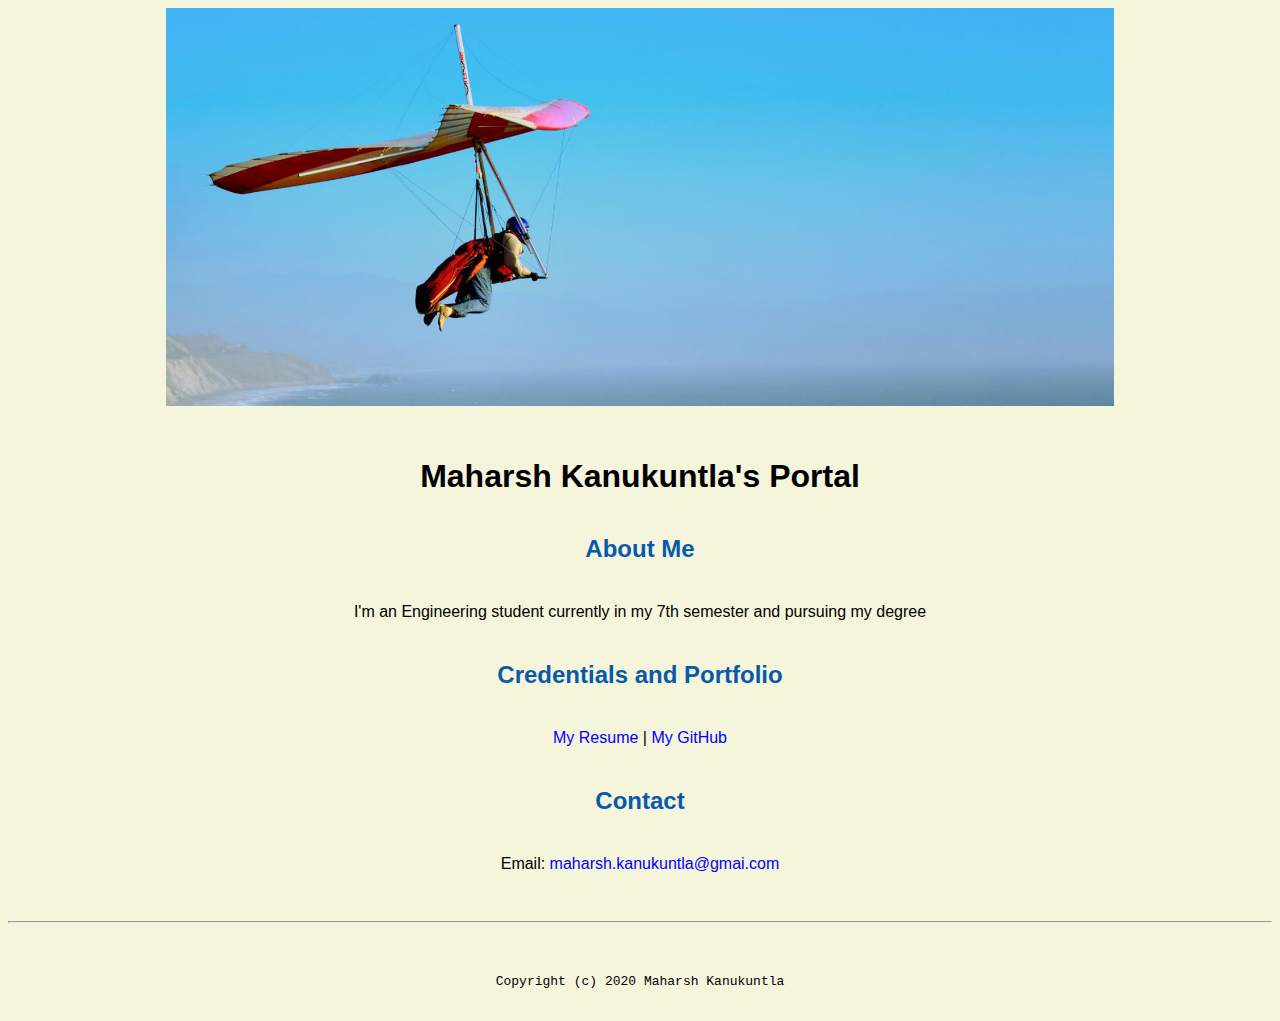
==== index.html @ 496f6b5e "Update index.html" ====
<!doctype html>

<!-- this is a comment for human! -->

<html lang="en">

  <header>
    <title>Maharsh Kanukuntla's Portal</title>
    <link rel="stylesheet" href="css/master.css">
    <link rel="FaviconIcon" href="favicon.ico" type="image/x-icon">
    <link rel="shortcut" href="favicon.ico" type="image/x-icon">
    <meta name="viewport" content="width=device-width, initial-scale=1,shrink-to-fit=no">
    <meta name="name" content="Maharsh Kanukuntla's Portal">
    <meta  name="robots" content="noindex,nofollow">
  </header>

  <body>
    <img src="images/banner.jpg" width="75% " alt="banner">
   <h1>Maharsh Kanukuntla's Portal</h1>
    <h2>About Me</h2>
    <p>I'm an Engineering student currently in my 7th semester and pursuing my degree  </p>
    <h2>Credentials and Portfolio</h2>

    <p><a href="resume.html">My Resume</a> | <a href="https://github.com/kMaharsh">My GitHub </a></p>
    <h2>Contact</h2>

    <p>Email: <a href="mailto:maharsh.kanukuntla@gmail.com">maharsh.kanukuntla@gmai.com</a></p>
  </body>

  <footer>
    <hr>
    <code>Copyright (c) 2020 Maharsh Kanukuntla</code>

  </footer>

</html>
---- css/master.css ----
/* Cascading stylesheet for the website */

/* Text inside these asterisks and slashes are comments for human */

  a {
    color: blue;
    /* set the text color to blue here */
    text-decoration: none; /* This means we do not want hyperlinks to be underlined */
  }

  a:hover {
    color: red;
    /* set the text color to red here */
    text-decoration: none; /* This means we do not want hyperlinks to be underlined */
  }

  body {
    background-color: beige;
    color: :black;
    font-family: Arial,Helvetica,sans-serif;
    text-align: center;
    /* set the background color here */
    /* set the text color to black here */
    /* set the font here */
    /* set the text alignment here */
   }

  footer {
    margin-top: 2rem;
    margin-bottom: 2rem;
  }

  h1 {
    margin-bottom: 0.5rem;
    margin-top: 3rem;
   }

  h2 {
    color: #075AAB;
    margin-bottom: 2.5rem;
    margin-top: 2.5rem;
    /* set the text color of to #075AAB here */
    /* set both the bottom margin and top margin to 2.5rem here */
   }

  h3 {
    margin-bottom: 0;
    margin-top: 2rem;
  }

  h4 {
    margin-bottom: 1rem;
    margin-top: 0.5rem;
  }

  h5 {
    margin-top: 0.5rem;
  }

  hr {
    margin-bottom: 3rem;
    margin-top: 3rem;
  }

  /* this controls how the bullet points in the resume page looks */
  ul {
    display: table;
    margin: 0 auto;
    text-align: left;
  }
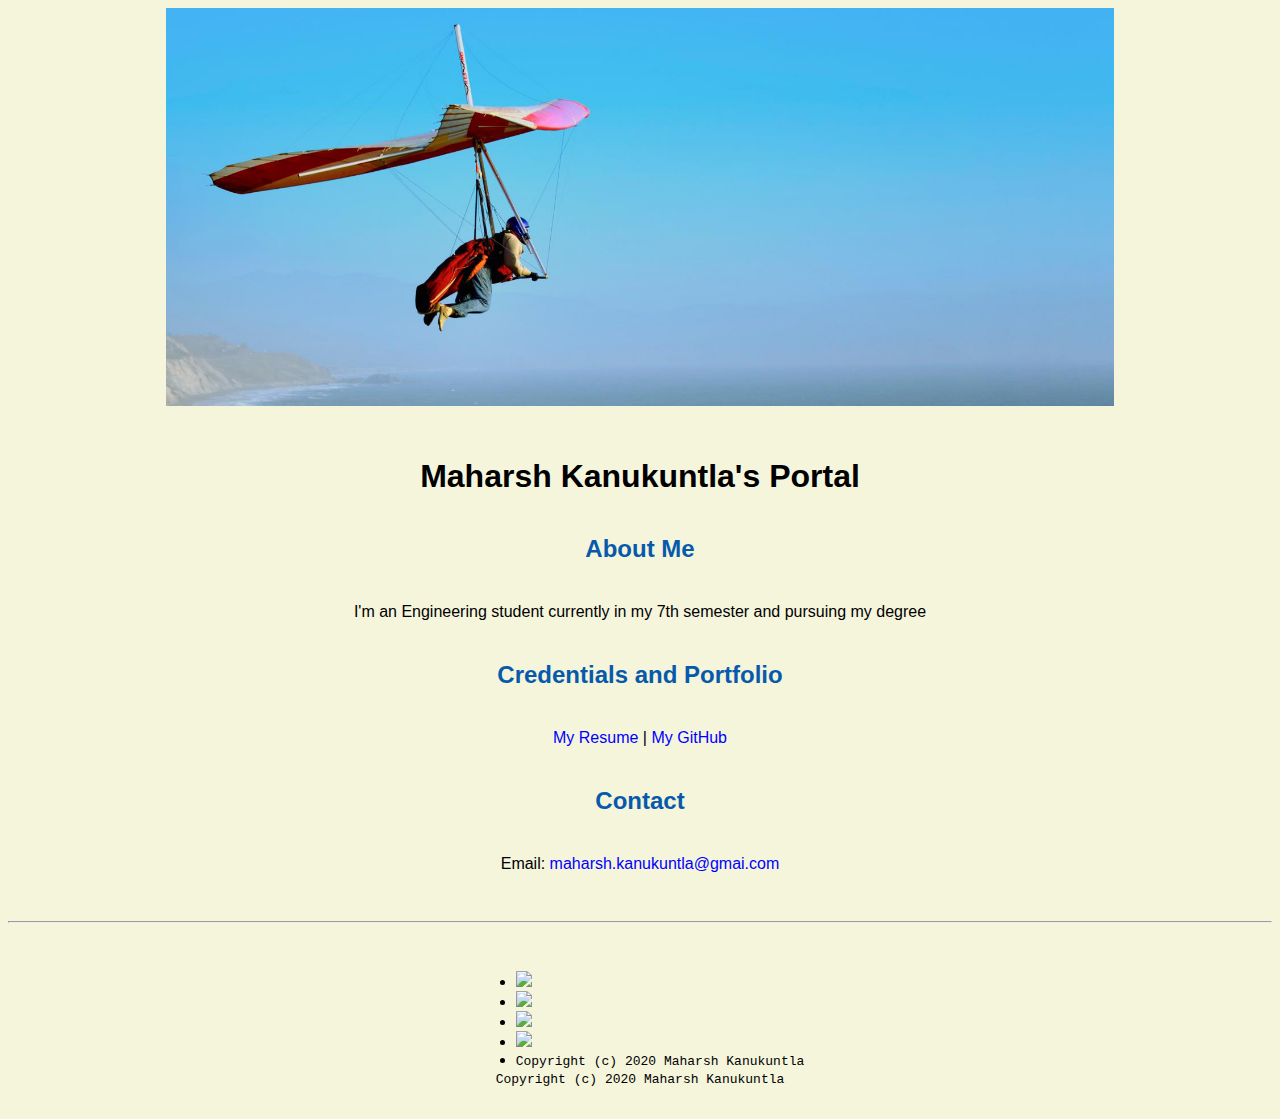
==== commit 890b32fc: "Update index.html" ====
--- a/index.html
+++ b/index.html
@@ -29,7 +29,14 @@
 
   <footer>
     <hr>
-    <code>Copyright (c) 2020 Maharsh Kanukuntla</code>
+    <ul class="social-icons">
+    <li><a href="http://www.facebook.com/9441106812"><img src='images/Facebook_2.png' /></a></li>
+    <li><a href="http://www.twitter.com"><img src='images/Twitter_2.png' /></a></li>
+    <li><a href="http://www.instagram.com/maharsh_k"><img src='images/Instagram_2.png' /></a></li>
+    <li><a href="http://linkedin.com/in/kanukuntla-maharsh-388757151"><img src='images/Linkedin_2.png' /></a></li>
+  <li>  <code>Copyright (c) 2020 Maharsh Kanukuntla</code></li>
+</ul>
+  <code>Copyright (c) 2020 Maharsh Kanukuntla</code>
 
   </footer>
 
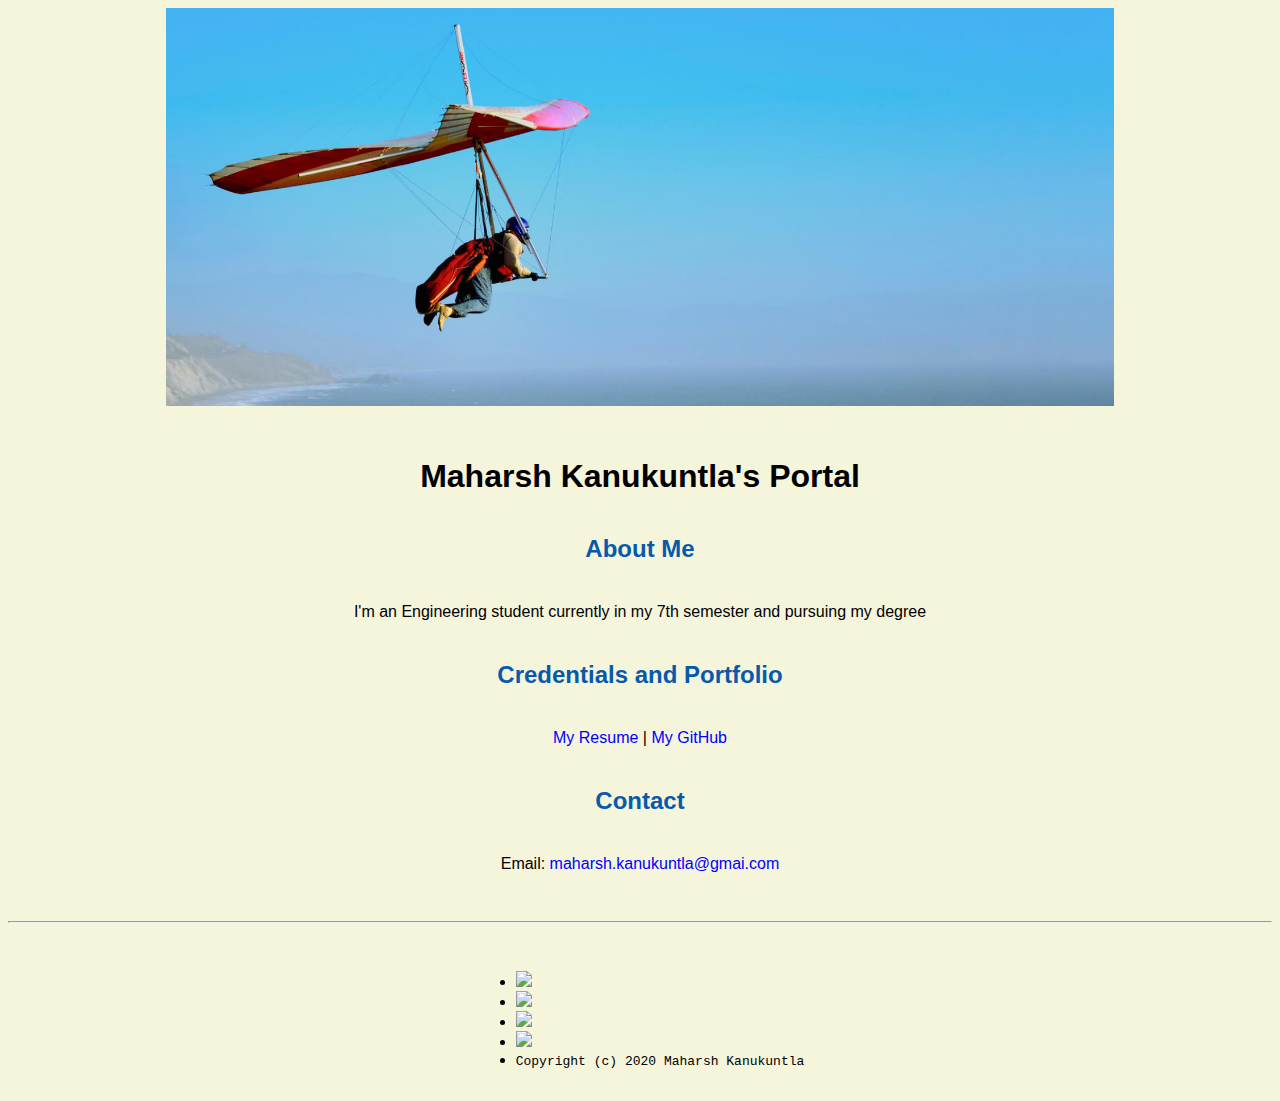
==== commit 6b95fc77: "Update index.html" ====
--- a/index.html
+++ b/index.html
@@ -36,7 +36,6 @@
     <li><a href="http://linkedin.com/in/kanukuntla-maharsh-388757151"><img src='images/Linkedin_2.png' /></a></li>
   <li>  <code>Copyright (c) 2020 Maharsh Kanukuntla</code></li>
 </ul>
-  <code>Copyright (c) 2020 Maharsh Kanukuntla</code>
 
   </footer>
 
